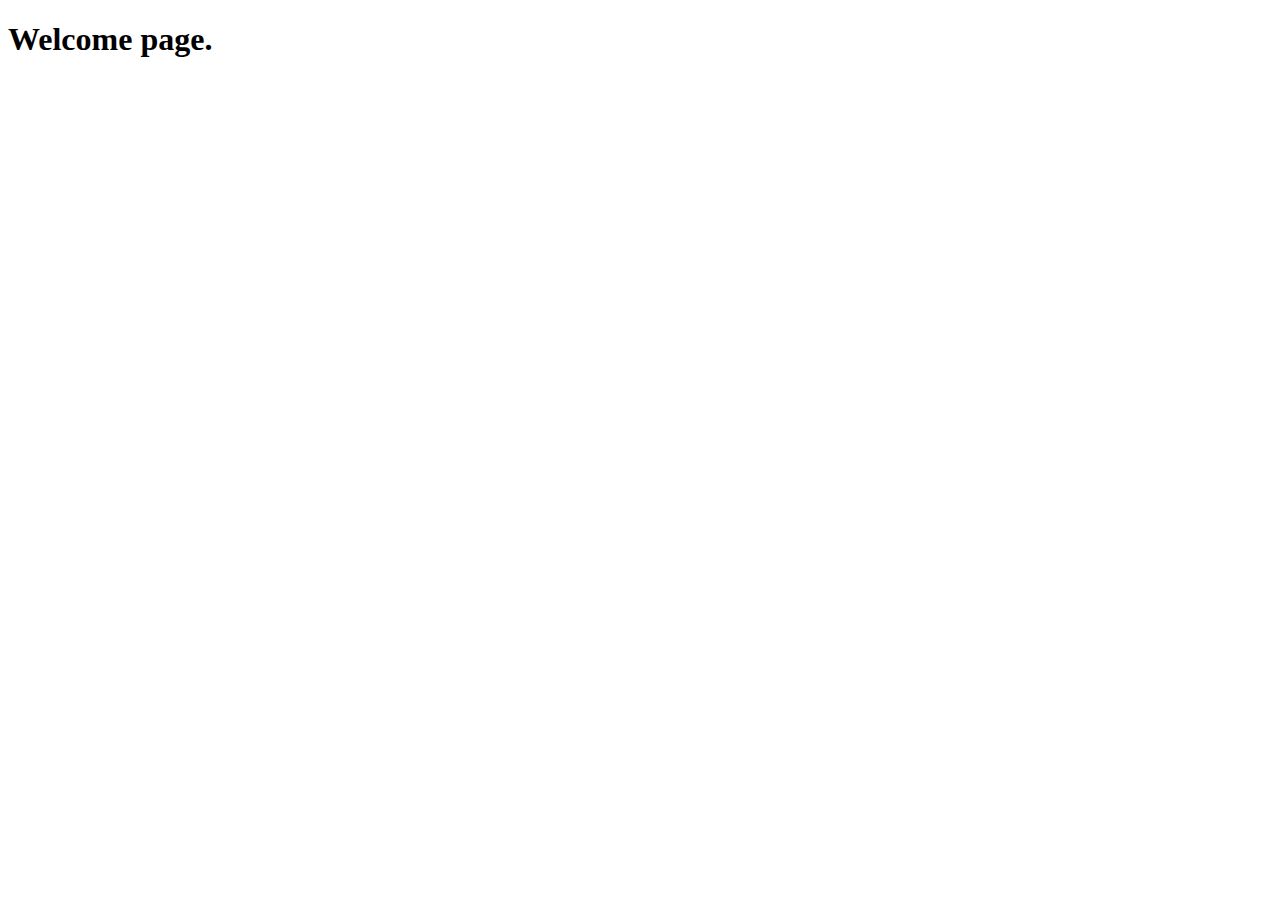
==== main.html @ f538b967 "adds readme page" ====
<!DOCTYPE html>
<html lang="en">
<head>
    <meta charset="UTF-8">
    <meta http-equiv="X-UA-Compatible" content="IE=edge">
    <meta name="viewport" content="width=device-width, initial-scale=1.0">
    <title>BA trading system</title>
</head>
<h1>Welcome page.</h1>
<body>
    
</body>
</html>
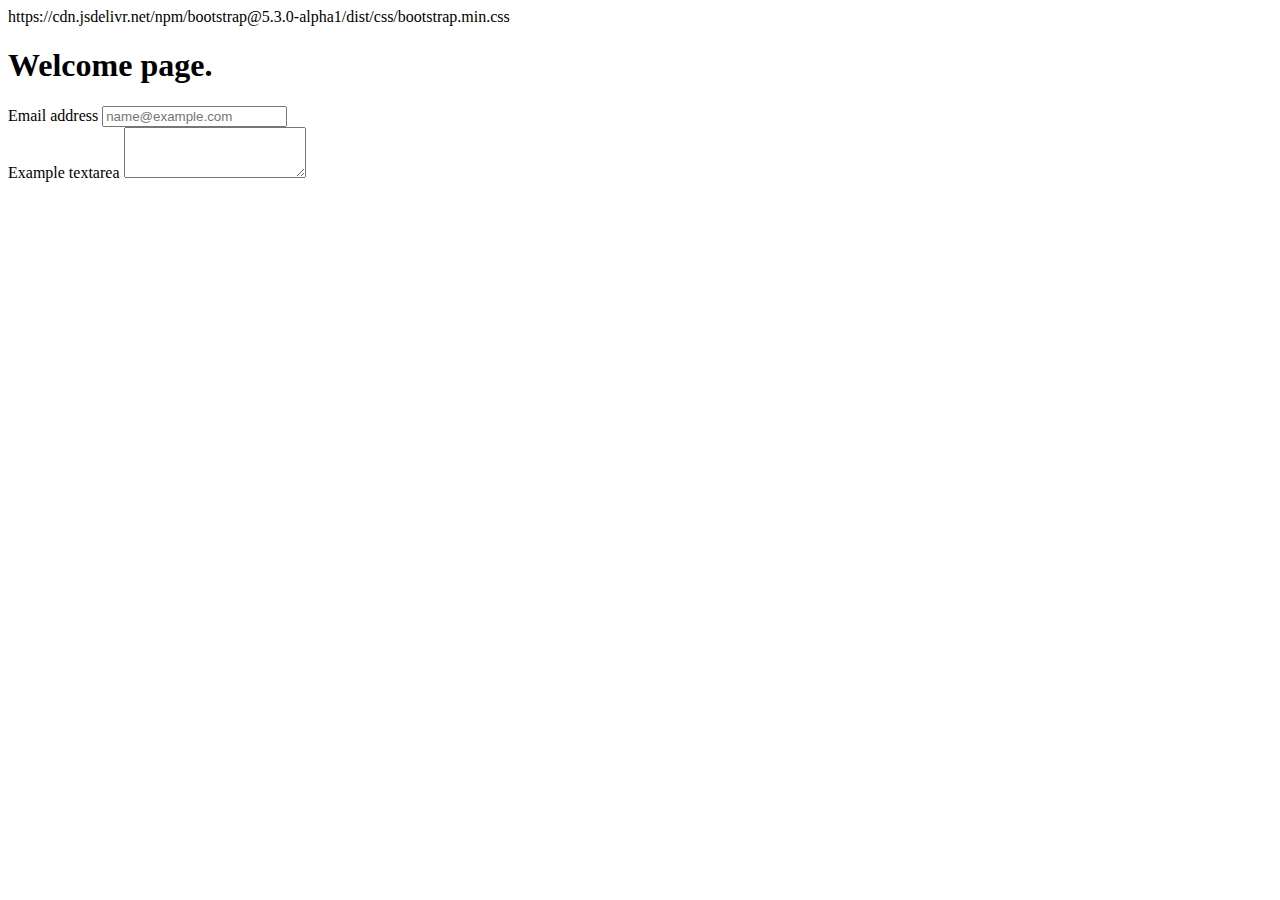
==== commit 75f83acf: "adds one page" ====
--- a/main.html
+++ b/main.html
@@ -4,10 +4,22 @@
     <meta charset="UTF-8">
     <meta http-equiv="X-UA-Compatible" content="IE=edge">
     <meta name="viewport" content="width=device-width, initial-scale=1.0">
+   
+    https://cdn.jsdelivr.net/npm/bootstrap@5.3.0-alpha1/dist/css/bootstrap.min.css
     <title>BA trading system</title>
 </head>
 <h1>Welcome page.</h1>
 <body>
+    <div class="container"></div>
+
+    <div class="mb-3">
+        <label for="exampleFormControlInput1" class="form-label">Email address</label>
+        <input type="email" class="form-control" id="exampleFormControlInput1" placeholder="name@example.com">
+      </div>
+      <div class="mb-3">
+        <label for="exampleFormControlTextarea1" class="form-label">Example textarea</label>
+        <textarea class="form-control" id="exampleFormControlTextarea1" rows="3"></textarea>
+      </div>
     
 </body>
 </html>